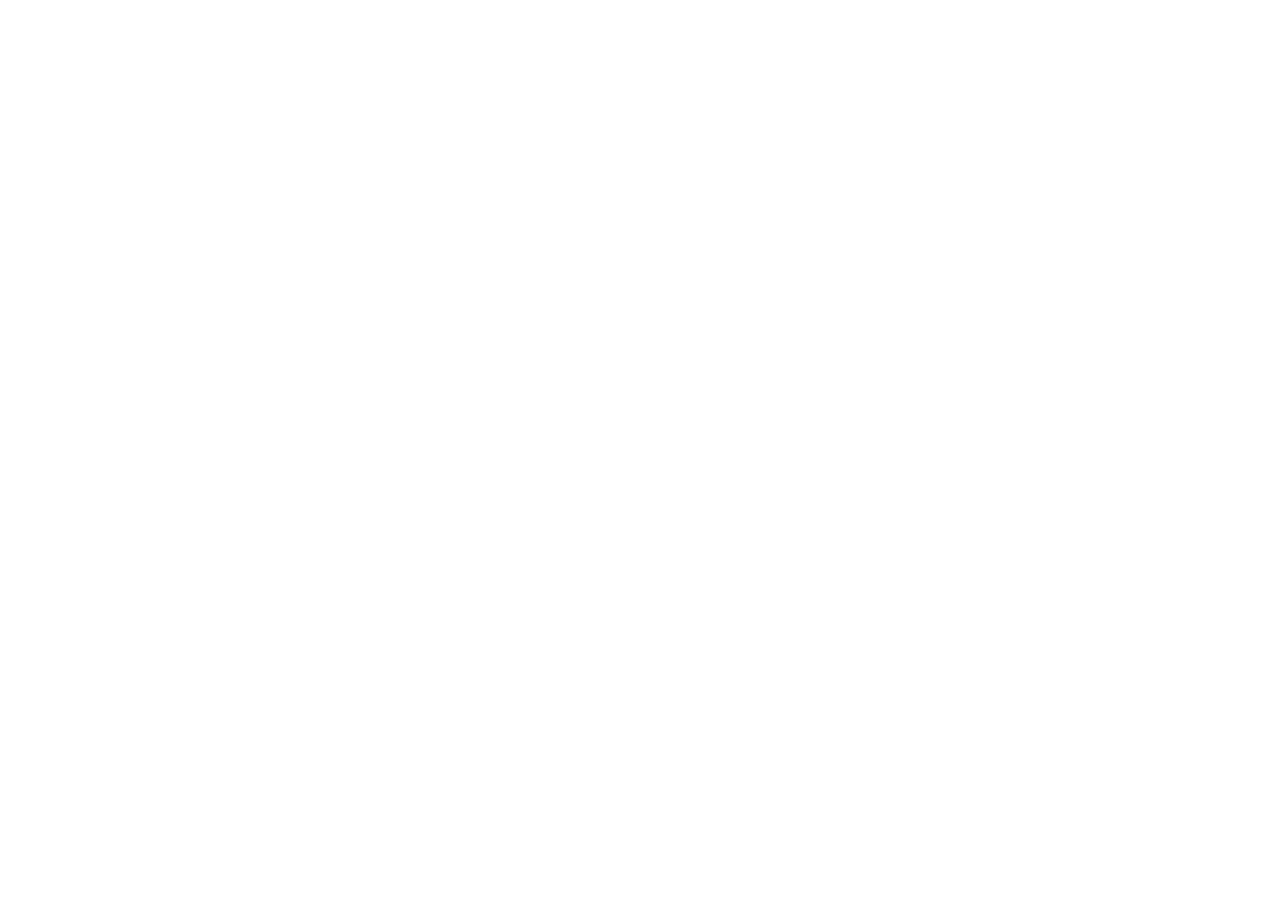
==== JS day-14/index.html @ 8b8dece1 "JS: synchronous vs asynchronous, callbacks and scope examples" ====
<!DOCTYPE html>
<html lang="en">
<head>
    <meta charset="UTF-8">
    <meta name="viewport" content="width=device-width, initial-scale=1.0">
    <title>Document</title>
</head>
<body>
    <script src="script.js"></script>
</body>
</html>
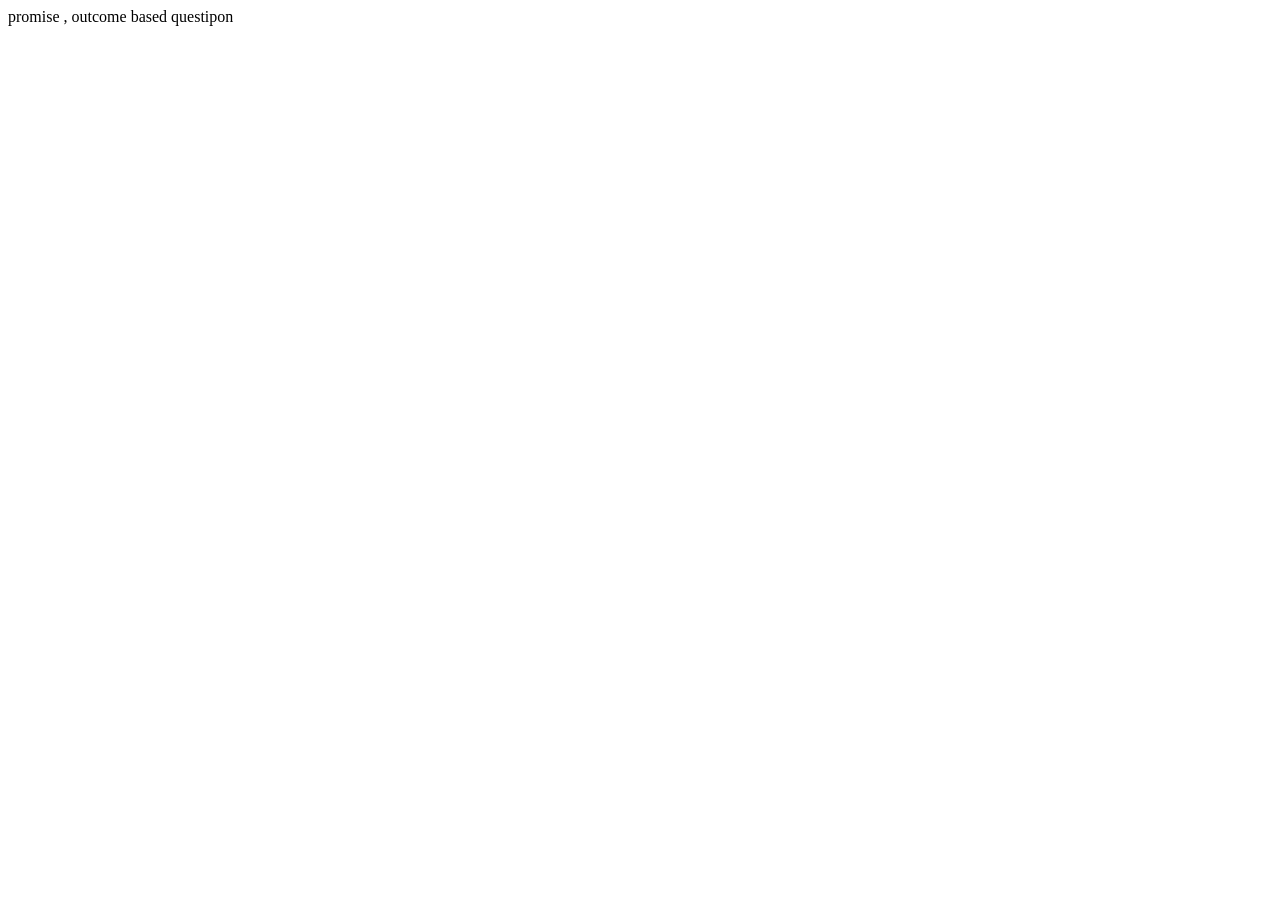
==== commit 6eb2cfa0: "interview" ====
--- a/JS day-14/index.html
+++ b/JS day-14/index.html
@@ -6,6 +6,7 @@
     <title>Document</title>
 </head>
 <body>
+    promise , outcome based questipon 
     <script src="script.js"></script>
 </body>
 </html>
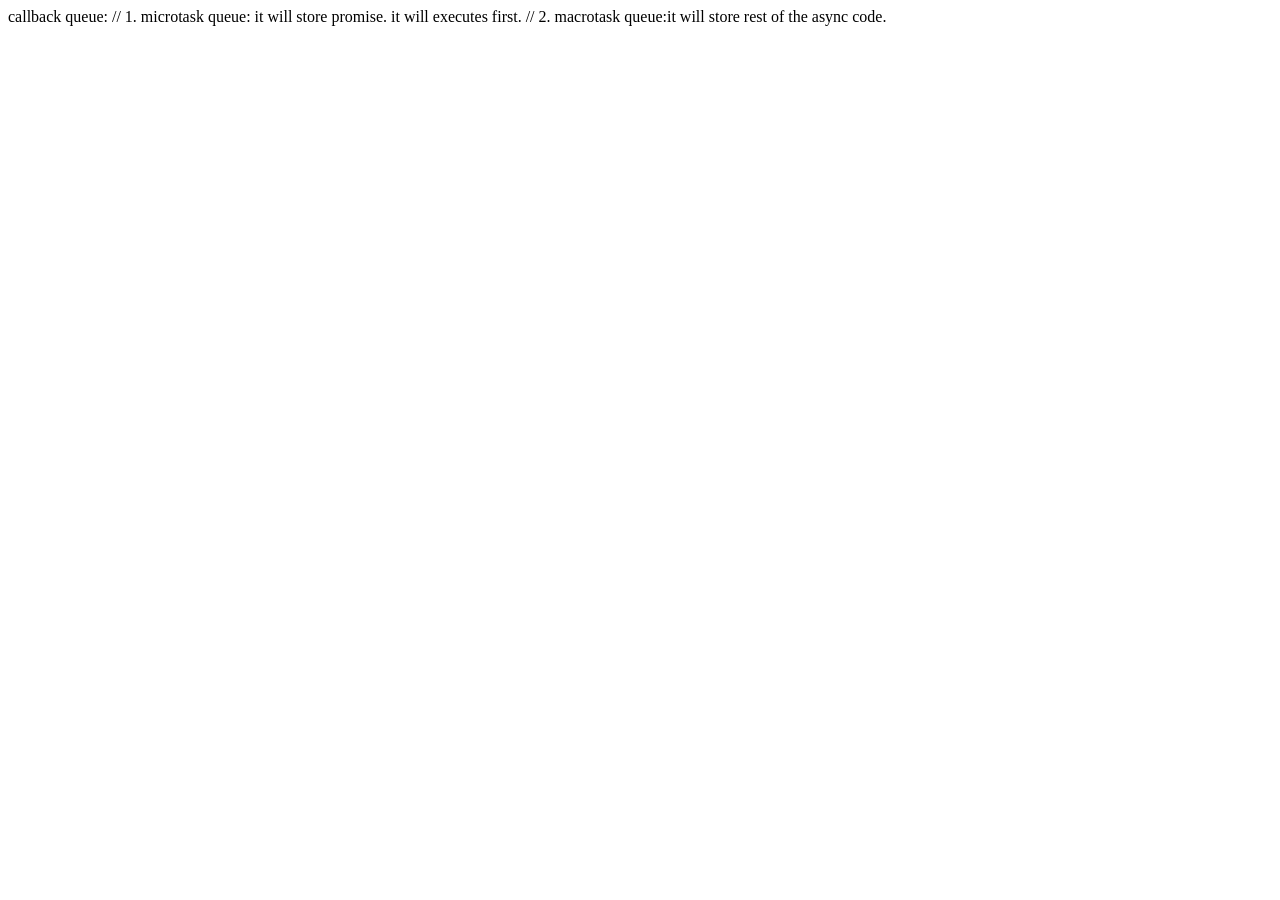
==== commit 2c787ca3: "promise , outcome based que." ====
--- a/JS day-14/index.html
+++ b/JS day-14/index.html
@@ -6,7 +6,10 @@
     <title>Document</title>
 </head>
 <body>
-    promise , outcome based questipon 
+    callback queue: 
+// 1. microtask queue: it will store promise. it will executes first.
+// 2. macrotask queue:it will store rest of the async code.
+
     <script src="script.js"></script>
 </body>
 </html>
